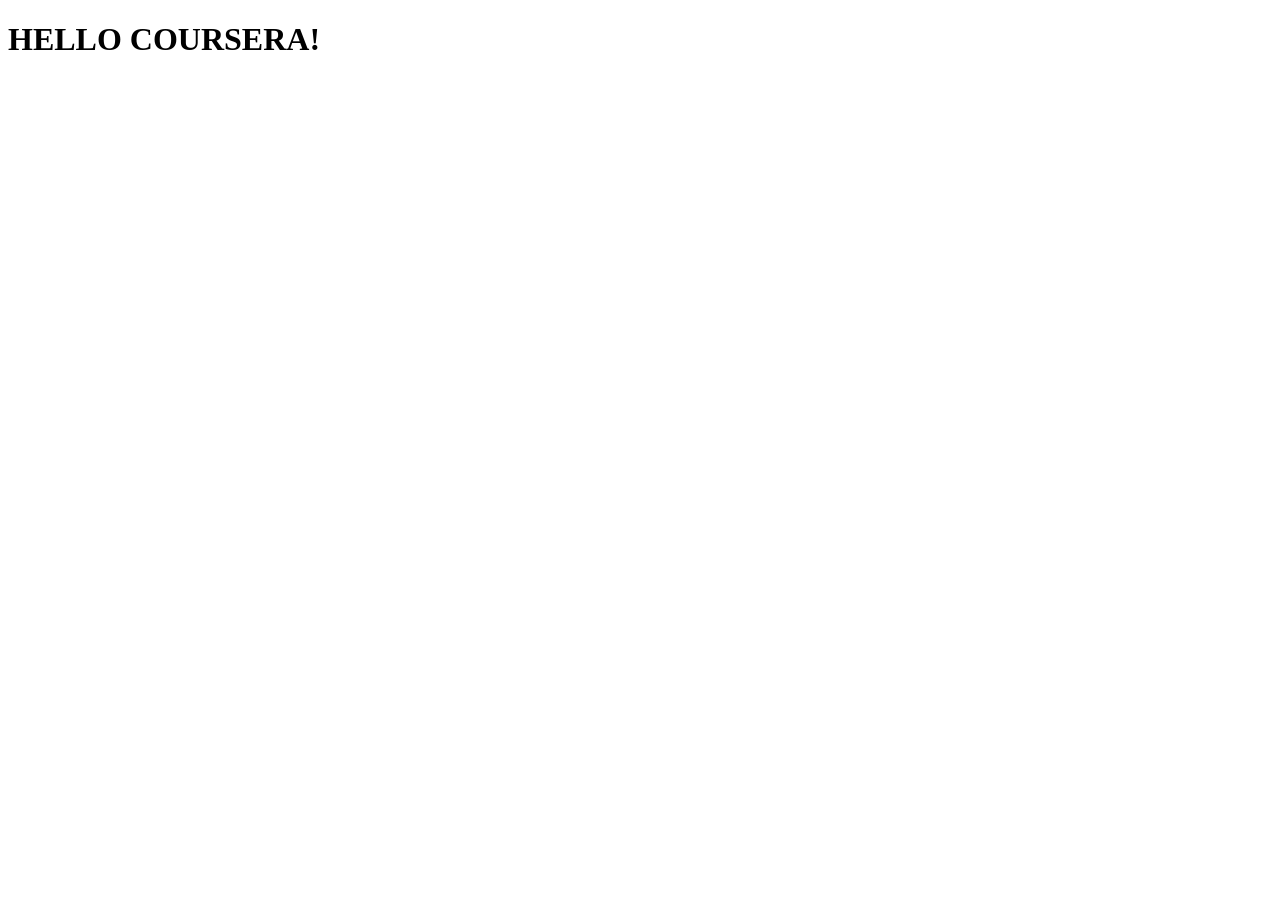
==== site/index.html @ 197292f0 "My first page" ====
<!DOCTYPE html>
<html>

<head>
    <meta charset="utf-8" />
    <meta http-equiv="X-UA-Compatible" content="IE=edge">
    <title>COURSERA</title>
    <meta name="viewport" content="width=device-width, initial-scale=1">
    <link rel="stylesheet" type="text/css" media="screen" href="main.css" />
    <script src="main.js"></script>
</head>

<body>
    <h1>HELLO COURSERA!</h1>

</body>

</html>
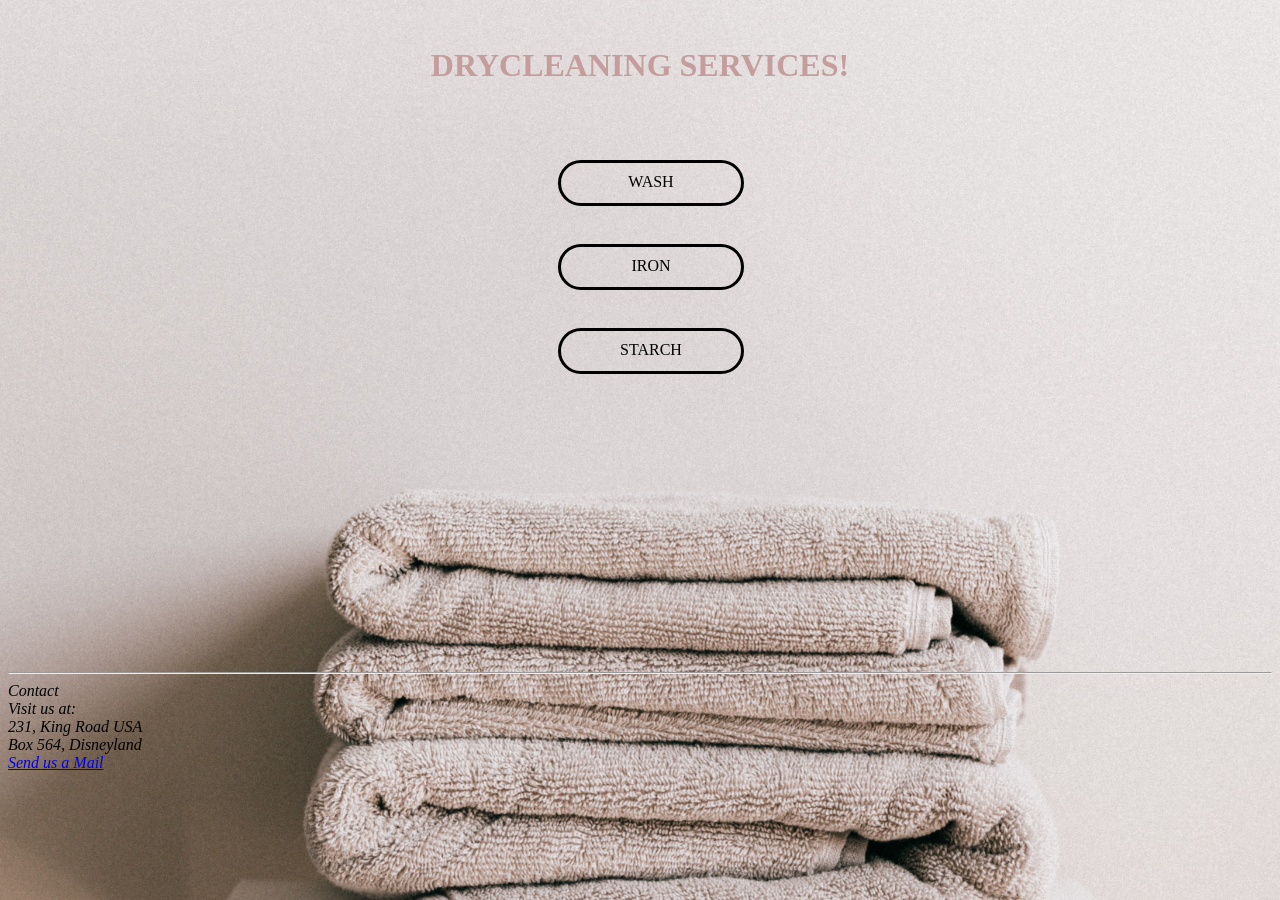
==== commit 126edb96: "dryclean website committed" ====
--- a/site/index.html
+++ b/site/index.html
@@ -4,15 +4,61 @@
 <head>
     <meta charset="utf-8" />
     <meta http-equiv="X-UA-Compatible" content="IE=edge">
-    <title>COURSERA</title>
+    <title>Clenn</title>
     <meta name="viewport" content="width=device-width, initial-scale=1">
-    <link rel="stylesheet" type="text/css" media="screen" href="main.css" />
+    <link rel="stylesheet" type="text/css" media="screen" href="clenn.css" />
     <script src="main.js"></script>
 </head>
 
 <body>
-    <h1>HELLO COURSERA!</h1>
+    <br>
+    <h1> DRYCLEANING SERVICES! </h1>
 
+
+<br>
+<br>
+<br>
+
+<div id="button">
+<a class="wash" href="./wash.html" title="click to wash"> WASH</a><br>
+<a class="iron" href="#" title="click to iron"> IRON</a><br>
+<a class="starch" href="#" title="click to starch">STARCH</a><br>
+</div>
+<br>
+<br>
+<br>
+<br>
+<br>
+<br>
+<br>
+<br>
+<br>
+<br>
+<br>
+<br>
+<br>
+<br>
+
+
+<div class="footer-class">
+    <hr>
+    <footer>
+            <address>
+                Contact<br>
+                Visit us at:<br>
+                231, King Road USA<br>
+                Box 564, Disneyland<br>
+        
+            
+             <a href="mailto:clenn@icloud.com">Send us a Mail </a>
+
+            </address>
+
+        </footer>
+    </div>
+<script src="./dry.js">
+
+</script>
 </body>
 
 </html>
--- a/site/clenn.css
+++ b/site/clenn.css
@@ -0,0 +1,62 @@
+body {
+    background-image: url(./assets/dryclean.jpg);
+    background-size: cover;
+    background-position: center;
+
+    
+
+}
+
+h1 {
+    color: rgb(197, 157, 157);
+    display: flex;
+    justify-content: center;
+}
+
+#button{
+ margin-left: 550px;
+ cursor: pointer;
+ 
+   
+ }
+ 
+ .wash{
+
+    text-decoration: none; 
+    color:black;
+     display: block;
+     border: 3px solid black;
+     padding: 10px;
+     margin-bottom: 20px;
+     width: 160px;
+     height: 20px;
+    text-align: center;
+    border-radius: 50px;
+
+ }
+ .iron{
+    text-decoration: none; 
+    color:black;
+     display: block;
+     border: 3px solid black;
+     padding: 10px;
+     margin-bottom: 20px;
+     width: 160px;
+     height: 20px;
+    text-align: center;
+    border-radius: 50px;
+}
+.starch{
+    text-decoration: none; 
+    color:black;
+     display: block;
+     border: 3px solid black;
+     padding: 10px;
+     margin-bottom: 20px;
+     width: 160px;
+     height: 20px;
+    text-align: center;
+    border-radius: 50px;
+
+}
+    
